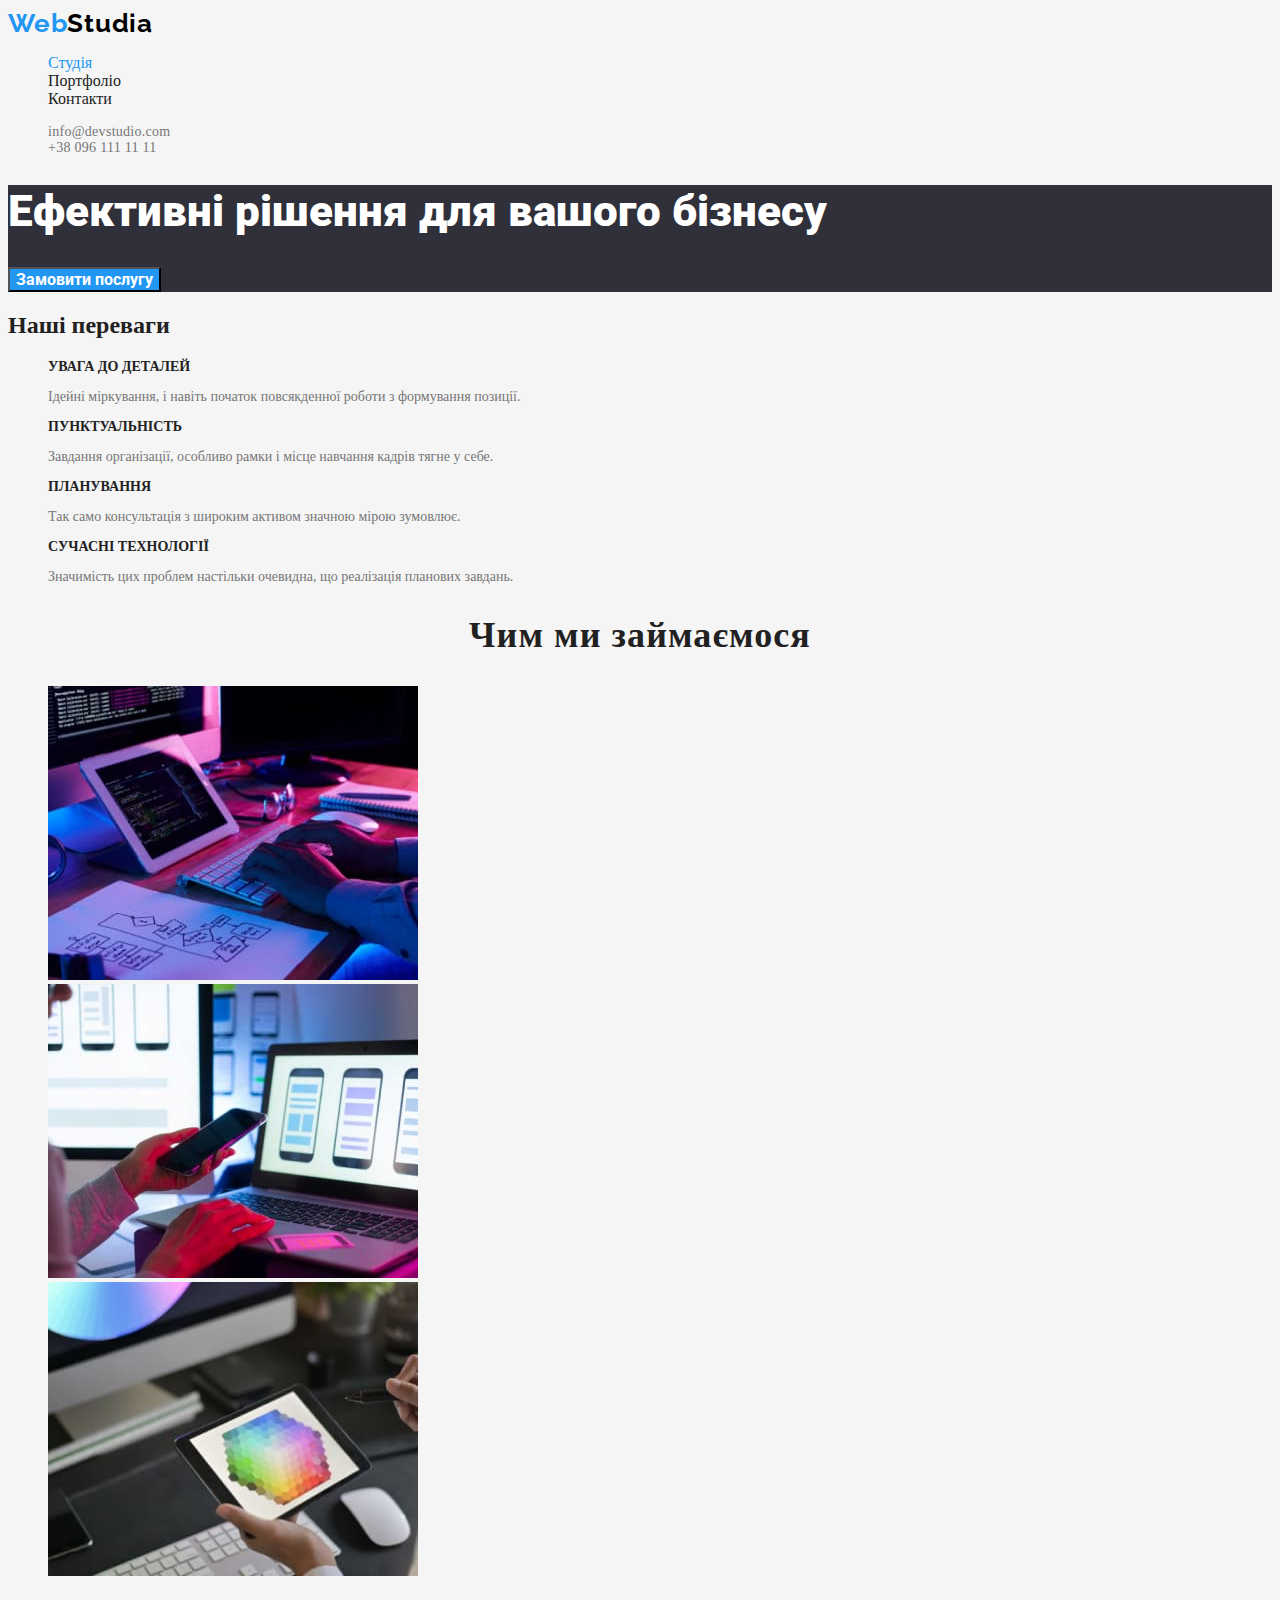
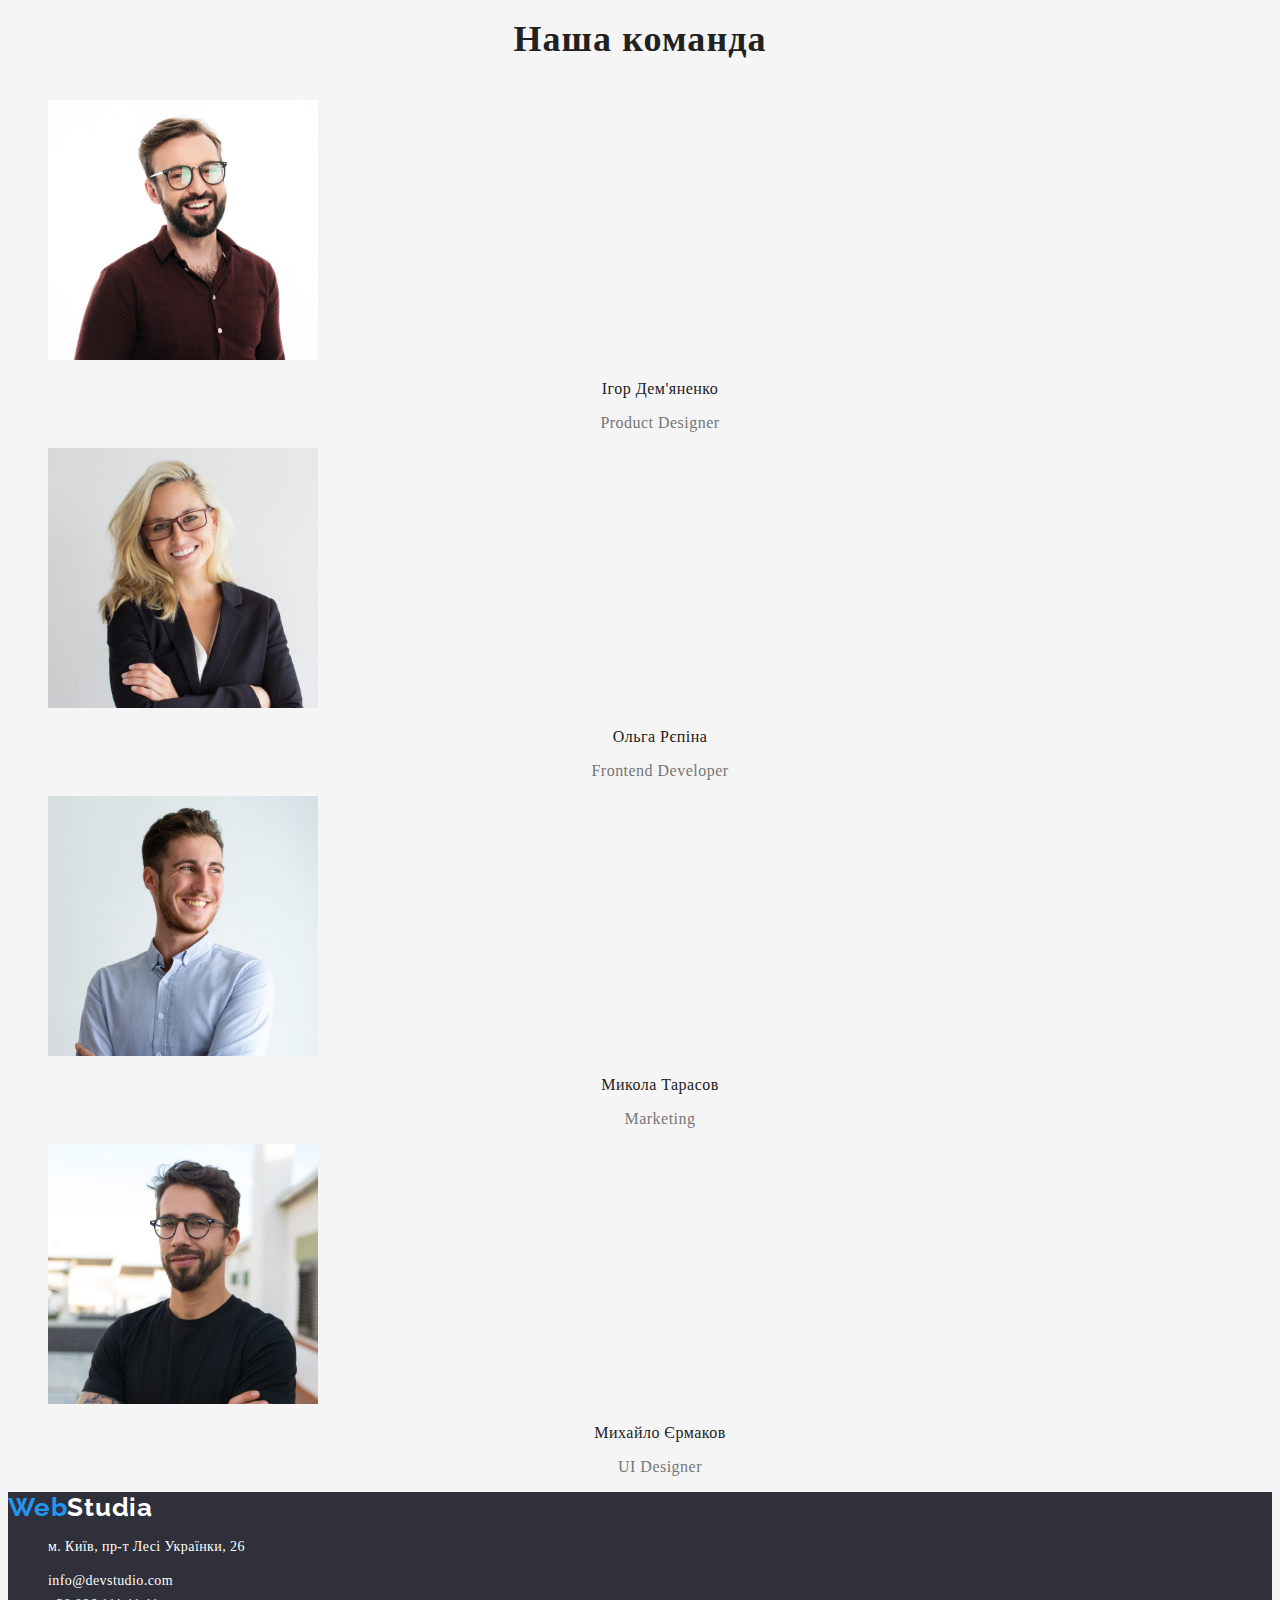
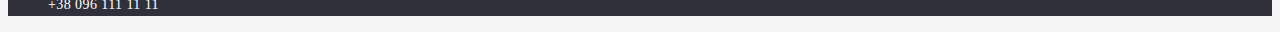
==== index.html @ e0dfbd5b "html, css fail" ====
<!DOCTYPE html>
<html lang="uk">
<head>
    <meta charset="UTF-8">
    <meta http-equiv="X-UA-Compatible" content="IE=edge">
    <meta name="viewport" content="width=device-width, initial-scale=1.0">
    <link rel="preconnect" href="https://fonts.googleapis.com">
<link rel="preconnect" href="https://fonts.gstatic.com" crossorigin>
<link href="https://fonts.googleapis.com/css2?family=Raleway:wght@700&family=Roboto:wght@400;500;700;900&display=swap" rel="stylesheet">
    <title>WebStudio</title>
    <link rel="stylesheet" href="./css/styles.css">
</head>
<body>
    <header class="header">
        <a href="index.html" class="nav-link" lang="en">Web<span class="logo-link">Studia</span></a>
        <nav>
            <ul class="site-nav list">
                <li><a href="/index.html" class="link current">Студія</a></li>
                <li><a href="/portfolio.html" class="link">Портфоліо</a></li>
                <li><a href="#" class="link">Контакти</a></li>
            </ul>
        </nav>
       <ul class="header-contacts list">
        <li>
        <a href="mailto:info@devstudio.com" class="contacts-link">info@devstudio.com</a>
    </li>
        <li>
        <a href="tel:+380961111111" class="contacts-link">+38 096 111 11 11</a>
    </li>
       </ul>
    
    </header>

    <main>
        <section class="hero"> 
            <h1 class="hero-title">Ефективні рішення для вашого бізнесу</h1>
            <button class="hero-button" type="button">Замовити послугу</button>
        </section>

        <section class="benefit">
            <h2>Наші переваги</h2>
            <ul class="benefit-list list">
                <li>
                    <h3 class="benefit-title">УВАГА ДО ДЕТАЛЕЙ</h3>
                    <p class="benefit-text">Ідейні міркування, і навіть початок повсякденної роботи з формування позиції.</p>
                </li>
                <li> 
                    <h3 class="benefit-title">ПУНКТУАЛЬНІСТЬ</h3>
                <p class="benefit-text">Завдання організації, особливо рамки і місце навчання кадрів тягне у себе.</p></li>
                <li> 
                    <h3 class="benefit-title">ПЛАНУВАННЯ</h3>
                    <p class="benefit-text">Так само консультація з широким активом значною мірою зумовлює.</p>
                </li>
                <li>
                    <h3 class="benefit-title">СУЧАСНІ ТЕХНОЛОГІЇ</h3>
                    <p class="benefit-text">Значимість цих проблем настільки очевидна, що реалізація планових завдань.</p>
                </li>

            </ul>
        </section>
        
        <section class="about">
            <h2 class="about-title">Чим ми займаємося</h2>
            <ul class="list">
                <li>
                    <img src="./images/img1.jpg" width="370" height="294" alt="сайти"/>
                </li>
                <li>
                    <img src="./images/img2.jpg" width="370" height="294" alt="мобільні додатки"/>
                </li>
                <li>
                    <img src="./images/img3.jpg" width="370" height="294" alt="веб-дизайн"/>
                </li>
            </ul>
        </section>

        <section class="team">
            <h2 class="team-title">Наша команда</h2>
            <ul class="team-list list">
                <li>
                    <img src="./images/ІгорДем'яненко.jpg" width="270" height="260" alt="ІгорДем'яненко"/>
                    <h3 class="team-list-title">Ігор Дем'яненко</h3>
                    <p lang="en" class="team-text">Product Designer</p>
                </li>
                <li>
                    <img src="./images/ОльгаРєпіна.jpg" width="270" height="260" alt="ОльгаРєпіна"/>
                    <h3 class="team-list-title">Ольга Рєпіна</h3>
                    <p lang="en" class="team-text">Frontend Developer</p>
                    </li>
                    <li>
                        <img src="./images/МиколаТарасов.jpg" width="270" height="260" alt="МиколаТарасов"/>
                        <h3 class="team-list-title">Микола Тарасов</h3>
                        <p lang="en" class="team-text">Marketing</p>
                    </li>
                    <li>
                        <img src="./images/Михаило.jpg" width="270" height="260" alt="Михайло Єрмаков"/>
                        <h3 class="team-list-title">Михайло Єрмаков</h3>
                        <p lang="en" class="team-text">UI Designer</p>
                    
                    </li>
            </ul>

        </section>
    
</main>
<footer class="footer">
    <a class="footer-link list" href="index.html" lang="en">Web<span class="footer-logo-link">Studia</span></a>
    <address>
        <ul class="footer-list list">
            <li>
                <p class="footer-text">м. Київ, пр-т Лесі Українки, 26</p>
            </li>
            <li>
                <a href="mailto:info@devstudio.com" class="footer-contacts-link">info@devstudio.com</a>
            </li>
            <li>
                <a href="tel:+380961111111" class="footer-contacts-link">+38 096 111 11 11</a>
            </li>
        </ul>
    </address>
</footer>
</body>
</html>
---- css/styles.css ----
:root {
    --primary-text-color: #212121;
    --secondo-text-color: #757575;
    --accent-color: #2196F3; 
    --bacground-color: #F5F5F5;
    --second-bacground-color: #2F303A;
    --color-white :#FFFFFF;
}

body{ 
    background-color: var(--bacground-color);
    color: var(--primary-text-color);
}


.list {
    list-style: none;
}

/* основной цвет - #212121 */

/* вторичный цвет  - #757575 */ 

/* белый цвет - #FFFFFF */
 /* цвет акцент - #2196F3*/

                  
 


.body {
    font-family: "roboto" sans-serif,
    "Raleway",sans-serif ;
}

                       /* header */
.header .site-nav a{
    color: var(--primary-text-color); 
} 
.header a {
    text-decoration: none;
}
.nav-link { 
    font-family: 'Raleway';
    font-style: normal;
    font-weight: 700;
    font-size: 26px;
    line-height: 1,19;
    letter-spacing: 0.03em;
    color: var(--accent-color);
}
.logo-link {
    color: #000000;
}

.site-nav link{ 
    font-weight: 500;
    font-size: 14px;
    line-height: 1.14;
    letter-spacing: 0.02em;
    
}
.site-nav .link:hover, 
.site-nav .link:focus{
    color: var(--accent-color);
}
.site-nav .link.current{
    color: var(--accent-color);
}
.header-contacts {
    font-weight: 500;
    font-size: 14px;
    line-height: 1.14;
    letter-spacing: 0.02em;
    
}
.header .header-contacts a{
    color: var(--secondo-text-color);
}
.header-contacts .contacts-link:hover,
.header-contacts .contacts-link:focus{
    color: #2196F3;
}


                       /* Стили для index.html */

                       /* hero */
 .hero {
    background-color: #2F303A;
    color: var(--color-white);
 }   
 .hero-title{                  
    font-family: 'Roboto';
    font-style: normal;
    font-weight: 900;
    font-size: 44px;
    line-height: 1,36;
}
.hero-button{
    font-family: 'Roboto';
    font-style: normal;
    font-weight: 700;
    font-size: 16px;
    line-height: 1,87;
    background: var(--accent-color);
    color: var(--color-white);
}

                       /* benefit */
.benefit-list {
                    }

.benefit-title {
    font-weight: 700;
    font-size: 14px;
    line-height: 1,14;
    text-transform: uppercase;
}
.benefit-text {
    font-weight: 400;
    font-size: 14px;
    line-height: 1,71;
    color: var(--secondo-text-color);               
}
                         /* about */

.about-title {
    font-weight: 700;
    font-size: 36px;
    line-height: 1.16;
    text-align: center;
    letter-spacing: 0.03em;
}
                           /*team  */
                        
.team-title {
    font-weight: 700;
    font-size: 36px;
    line-height: 1.66;
    text-align: center;
    letter-spacing: 0.03em;
}
                       
.team-list-title {
    font-weight: 500;
    font-size: 16px;
    line-height: 1,18;
    text-align: center;
    letter-spacing: 0.03em;
}
.team-text {
    font-weight: 400;
    font-size: 16px;
    line-height: 1,18;
    text-align: center;
    letter-spacing: 0.03em;
    color: var(--secondo-text-color);
 }

.

                        /* Стили для portfolio.html */
 
                        
                        
.button {
     color: var(--primary-text-color);
     background-color: #F5F4FA;
     font-weight: 500;
     font-size: 16px;
     line-height: 1,62;
     text-align: center;
     letter-spacing: 0.03em;

}
.portfolio-list a{
    text-decoration: none;
}
.button:hover 
{
background-color: var(--accent-color);    
}
.portfolio-title {
    font-weight: 700;
    font-size: 18px;
    line-height: 2;
    letter-spacing: 0.06em;
    color: var(--primary-text-color)
}
 .portfolio-text {
    font-weight: 400;
    font-size: 16px;
    line-height: 2;
    letter-spacing: 0.03em;
     color: var(--secondo-text-color);}

                     /* footer   */
  
 .footer {
    background-color: var(--second-bacground-color);
 }   
 
 .footer-link { 
     font-family: 'Raleway';
     font-style: normal;
     font-weight: 700;
     font-size: 26px;
     line-height: 1.19;
     letter-spacing: 0.03em;
     color: var(--accent-color);

}
.footer.link a{
    color: var(--accent-color);
 }

.footer-logo-link {
    color: var(--color-white);
}

 .footer-text {
    font-style: normal;
    font-weight: 400;
    font-size: 14px;
    line-height: 1,71;
    letter-spacing: 0.03em;
    color: var(--color-white);

 }

 .footer-list a{
    color: var(--color-white);
}
 .footer-contacts-link {
    font-style: normal;
    font-weight: 400;
    font-size: 14px;
    line-height: 1.71;
    letter-spacing: 0.03em;
}
.footer-contacts-link:hover {
    color: var(--secondo-text-color)
}
 .footer a{
    text-decoration: none;
}
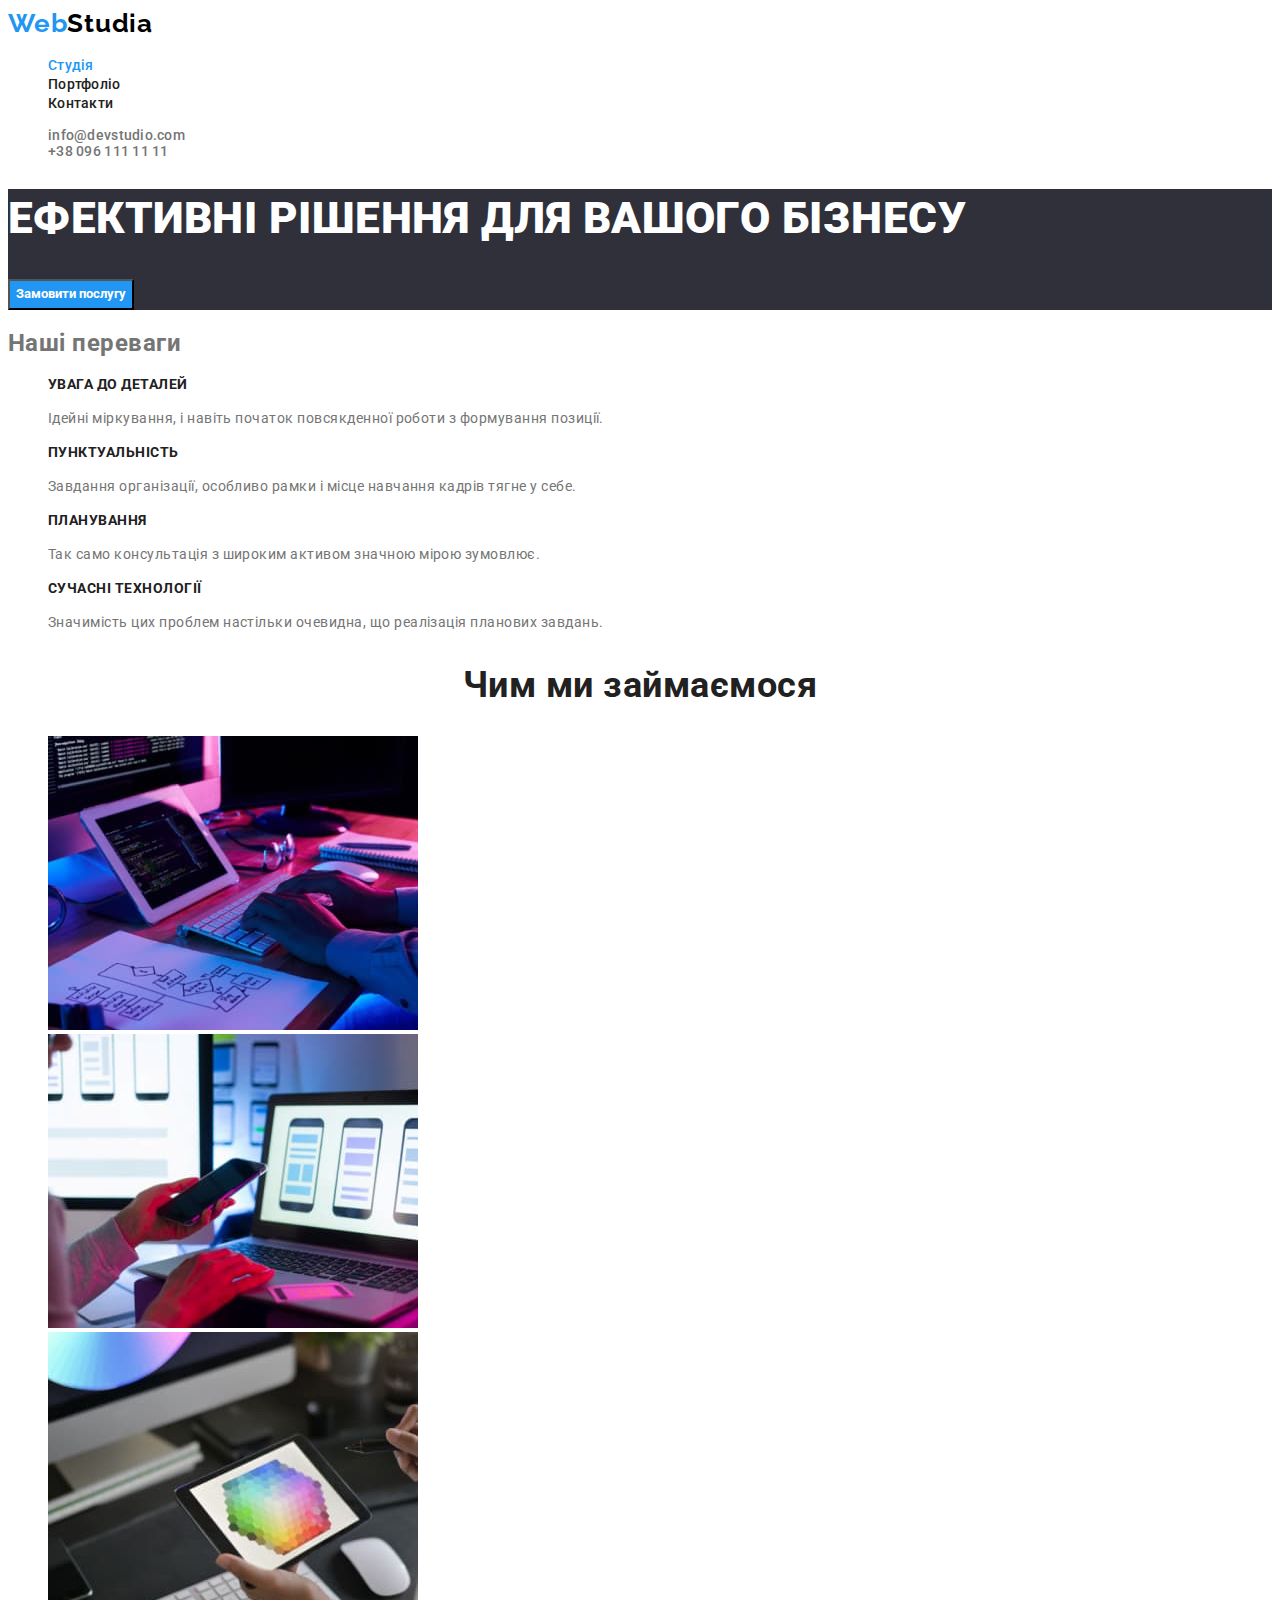
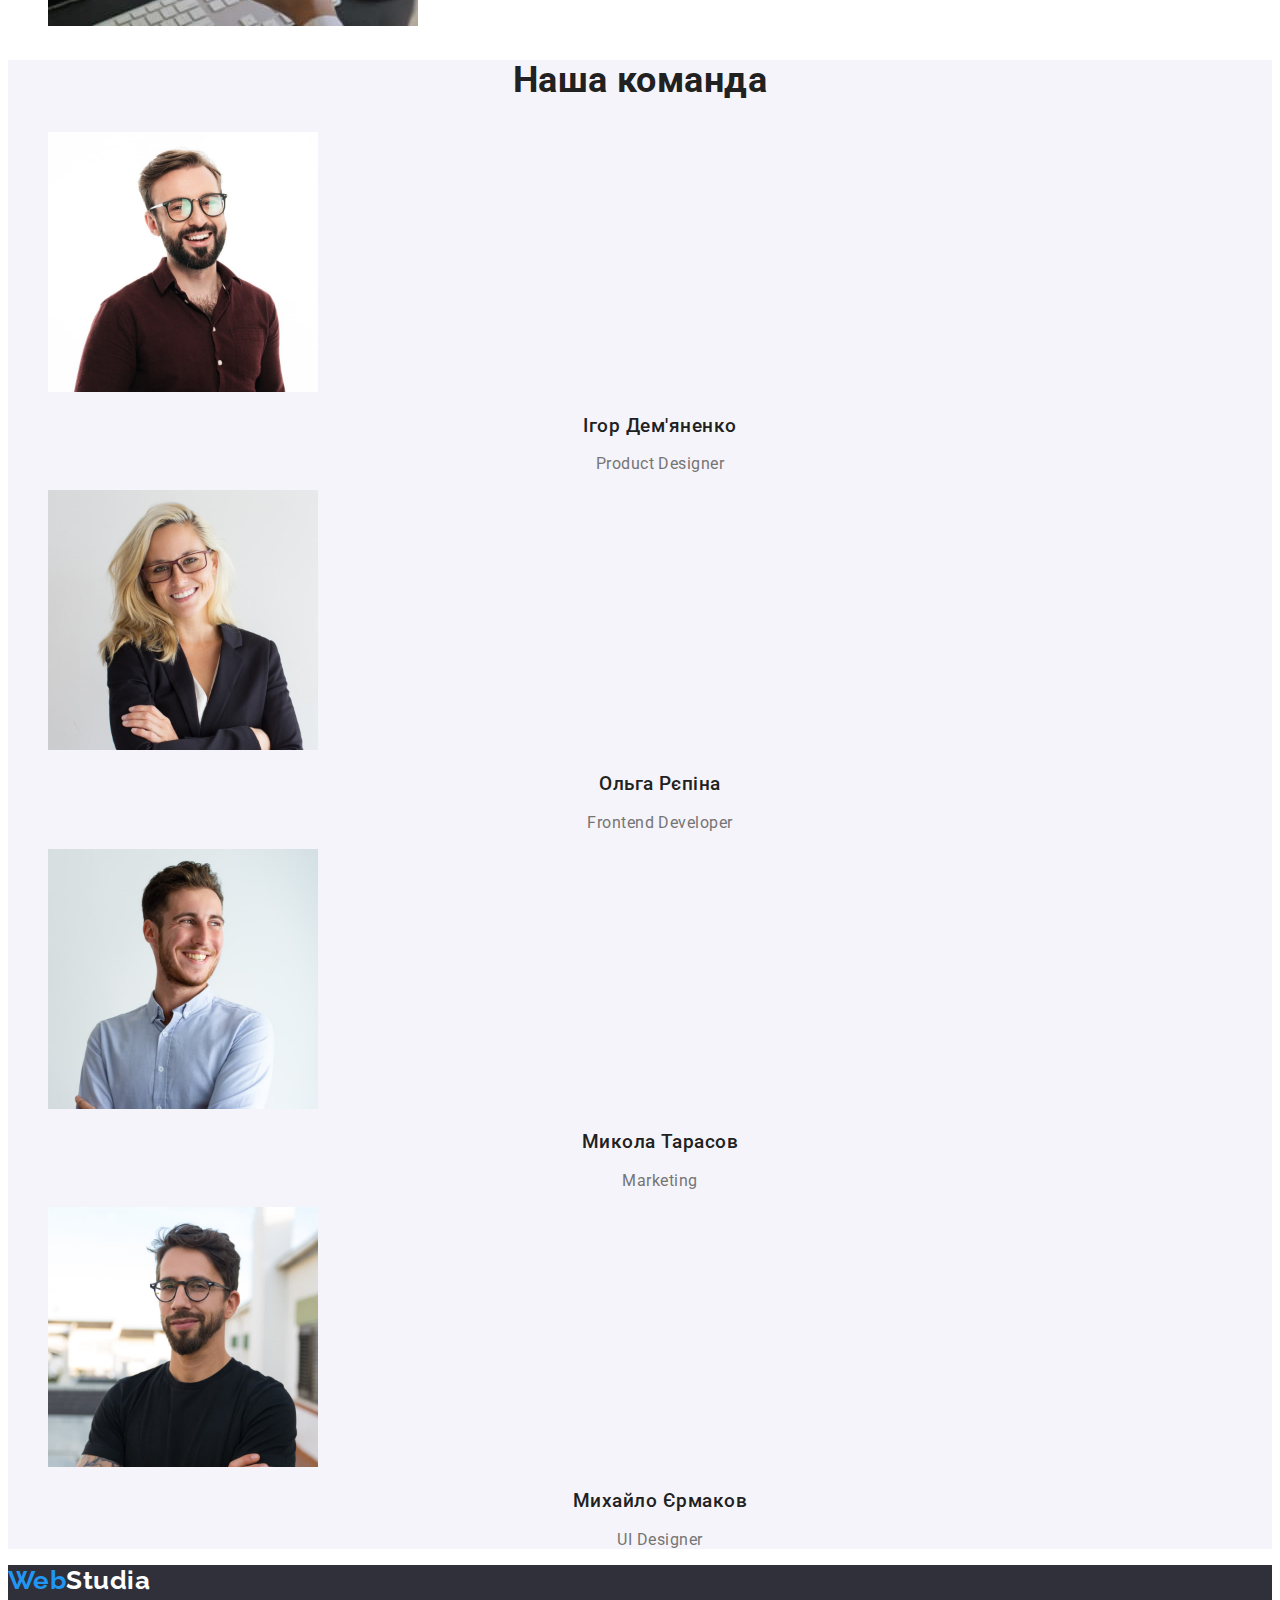
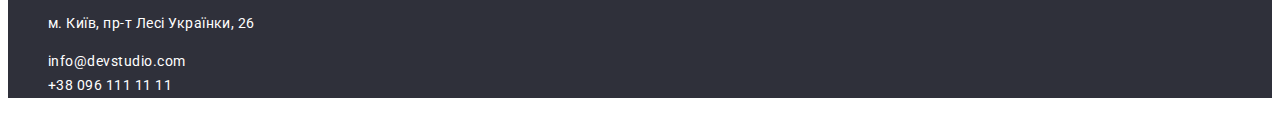
==== commit 5337a782: "error correction" ====
--- a/index.html
+++ b/index.html
@@ -16,7 +16,7 @@
         <nav>
             <ul class="site-nav list">
                 <li><a href="/index.html" class="link current">Студія</a></li>
-                <li><a href="/portfolio.html" class="link">Портфоліо</a></li>
+                <li><a href="./portfolio.html" class="link">Портфоліо</a></li>
                 <li><a href="#" class="link">Контакти</a></li>
             </ul>
         </nav>
@@ -60,7 +60,7 @@
         </section>
         
         <section class="about">
-            <h2 class="about-title">Чим ми займаємося</h2>
+            <h2 class="title">Чим ми займаємося</h2>
             <ul class="list">
                 <li>
                     <img src="./images/img1.jpg" width="370" height="294" alt="сайти"/>
@@ -75,7 +75,7 @@
         </section>
 
         <section class="team">
-            <h2 class="team-title">Наша команда</h2>
+            <h2 class="title">Наша команда</h2>
             <ul class="team-list list">
                 <li>
                     <img src="./images/ІгорДем'яненко.jpg" width="270" height="260" alt="ІгорДем'яненко"/>
--- a/css/styles.css
+++ b/css/styles.css
@@ -4,12 +4,16 @@
     --accent-color: #2196F3; 
     --bacground-color: #F5F5F5;
     --second-bacground-color: #2F303A;
-    --color-white :#FFFFFF;
+    --fon-color-white :#FFFFFF;
 }
 
 body{ 
-    background-color: var(--bacground-color);
-    color: var(--primary-text-color);
+    background-color: var(--fon-color-white);
+    color: var(--primary-text-color);
+    font-family: "roboto", sans-serif;
+    font-size: 16px;
+    letter-spacing:0.03em;
+    color: var(--secondo-text-color);
 }
 
 
@@ -27,11 +31,6 @@
                   
  
 
-
-.body {
-    font-family: "roboto" sans-serif,
-    "Raleway",sans-serif ;
-}
 
                        /* header */
 .header .site-nav a{
@@ -45,7 +44,7 @@
     font-style: normal;
     font-weight: 700;
     font-size: 26px;
-    line-height: 1,19;
+    line-height: 1.19;
     letter-spacing: 0.03em;
     color: var(--accent-color);
 }
@@ -53,7 +52,7 @@
     color: #000000;
 }
 
-.site-nav link{ 
+.site-nav .link{ 
     font-weight: 500;
     font-size: 14px;
     line-height: 1.14;
@@ -88,90 +87,82 @@
                        /* hero */
  .hero {
     background-color: #2F303A;
-    color: var(--color-white);
+    color: var(--fon-color-white);
  }   
  .hero-title{                  
-    font-family: 'Roboto';
     font-style: normal;
     font-weight: 900;
     font-size: 44px;
-    line-height: 1,36;
+    line-height: 1.36;
+    text-transform:uppercase;
 }
 .hero-button{
-    font-family: 'Roboto';
-    font-style: normal;
-    font-weight: 700;
-    font-size: 16px;
-    line-height: 1,87;
+    font-family: "roboto", sans-serif;
+    font-style: normal;
+    font-weight: 700;
+    line-height: 1.87;
     background: var(--accent-color);
-    color: var(--color-white);
+    color: var(--fon-color-white);
+    cursor: pointer;
+}
+.hero-button:hover, 
+.hero-button:focus{
+    background-color: #188CE8;
 }
 
                        /* benefit */
-.benefit-list {
-                    }
-
-.benefit-title {
-    font-weight: 700;
-    font-size: 14px;
-    line-height: 1,14;
-    text-transform: uppercase;
-}
-.benefit-text {
-    font-weight: 400;
-    font-size: 14px;
-    line-height: 1,71;
-    color: var(--secondo-text-color);               
-}
-                         /* about */
-
-.about-title {
+
+.title {
     font-weight: 700;
     font-size: 36px;
     line-height: 1.16;
     text-align: center;
-    letter-spacing: 0.03em;
-}
+    color: var(--primary-text-color);
+}
+.benefit-title {
+    font-weight: 700;
+    font-size: 14px;
+    line-height: 1.14;
+    text-transform: uppercase;
+    color: var(--primary-text-color);
+}
+.benefit-text {
+    font-size: 14px;
+    line-height: 1.71;              
+}
+                         /* about */
+
                            /*team  */
-                        
-.team-title {
-    font-weight: 700;
-    font-size: 36px;
-    line-height: 1.66;
-    text-align: center;
-    letter-spacing: 0.03em;
-}
-                       
+.team {
+    background-color: #F5F4FA;
+}                                  
 .team-list-title {
     font-weight: 500;
-    font-size: 16px;
-    line-height: 1,18;
+    line-height: 1.18;
     text-align: center;
-    letter-spacing: 0.03em;
+    color: var(--primary-text-color);
 }
 .team-text {
-    font-weight: 400;
-    font-size: 16px;
-    line-height: 1,18;
+    line-height: 1.18;
     text-align: center;
-    letter-spacing: 0.03em;
-    color: var(--secondo-text-color);
  }
 
-.
+
 
                         /* Стили для portfolio.html */
  
                         
                         
 .button {
+     font-family: "roboto", sans-serif;
      color: var(--primary-text-color);
      background-color: #F5F4FA;
      font-weight: 500;
      font-size: 16px;
-     line-height: 1,62;
+     line-height: 1.62;
      text-align: center;
      letter-spacing: 0.03em;
+     cursor: pointer;
 
 }
 .portfolio-list a{
@@ -189,11 +180,10 @@
     color: var(--primary-text-color)
 }
  .portfolio-text {
-    font-weight: 400;
-    font-size: 16px;
     line-height: 2;
-    letter-spacing: 0.03em;
-     color: var(--secondo-text-color);}
+    color: var(--secondo-text-color);
+    }
+
 
                      /* footer   */
   
@@ -207,7 +197,6 @@
      font-weight: 700;
      font-size: 26px;
      line-height: 1.19;
-     letter-spacing: 0.03em;
      color: var(--accent-color);
 
 }
@@ -216,28 +205,24 @@
  }
 
 .footer-logo-link {
-    color: var(--color-white);
+    color: var(--fon-color-white);
 }
 
  .footer-text {
     font-style: normal;
-    font-weight: 400;
-    font-size: 14px;
-    line-height: 1,71;
-    letter-spacing: 0.03em;
-    color: var(--color-white);
+    font-size: 14px;
+    line-height: 1.71;
+    color: var(--fon-color-white);
 
  }
 
  .footer-list a{
-    color: var(--color-white);
+    color: var(--fon-color-white);
 }
  .footer-contacts-link {
     font-style: normal;
-    font-weight: 400;
     font-size: 14px;
     line-height: 1.71;
-    letter-spacing: 0.03em;
 }
 .footer-contacts-link:hover {
     color: var(--secondo-text-color)
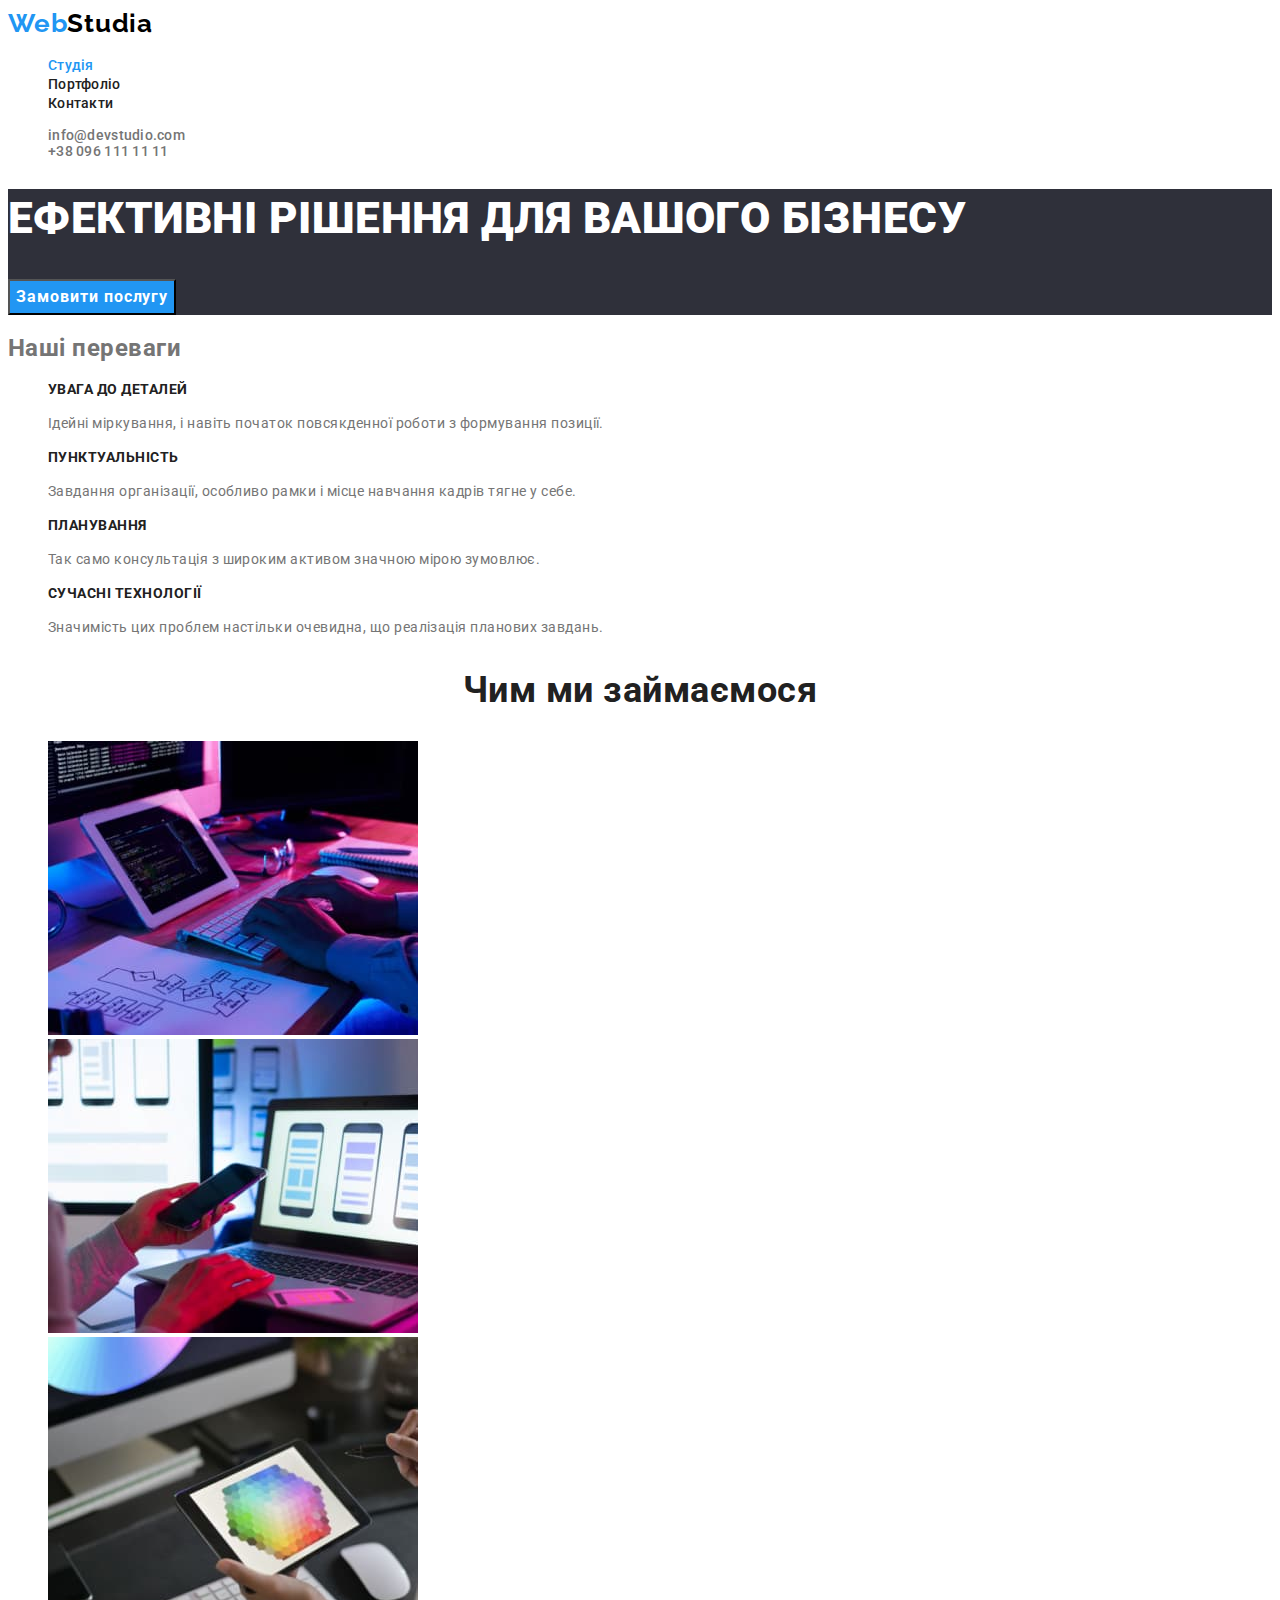
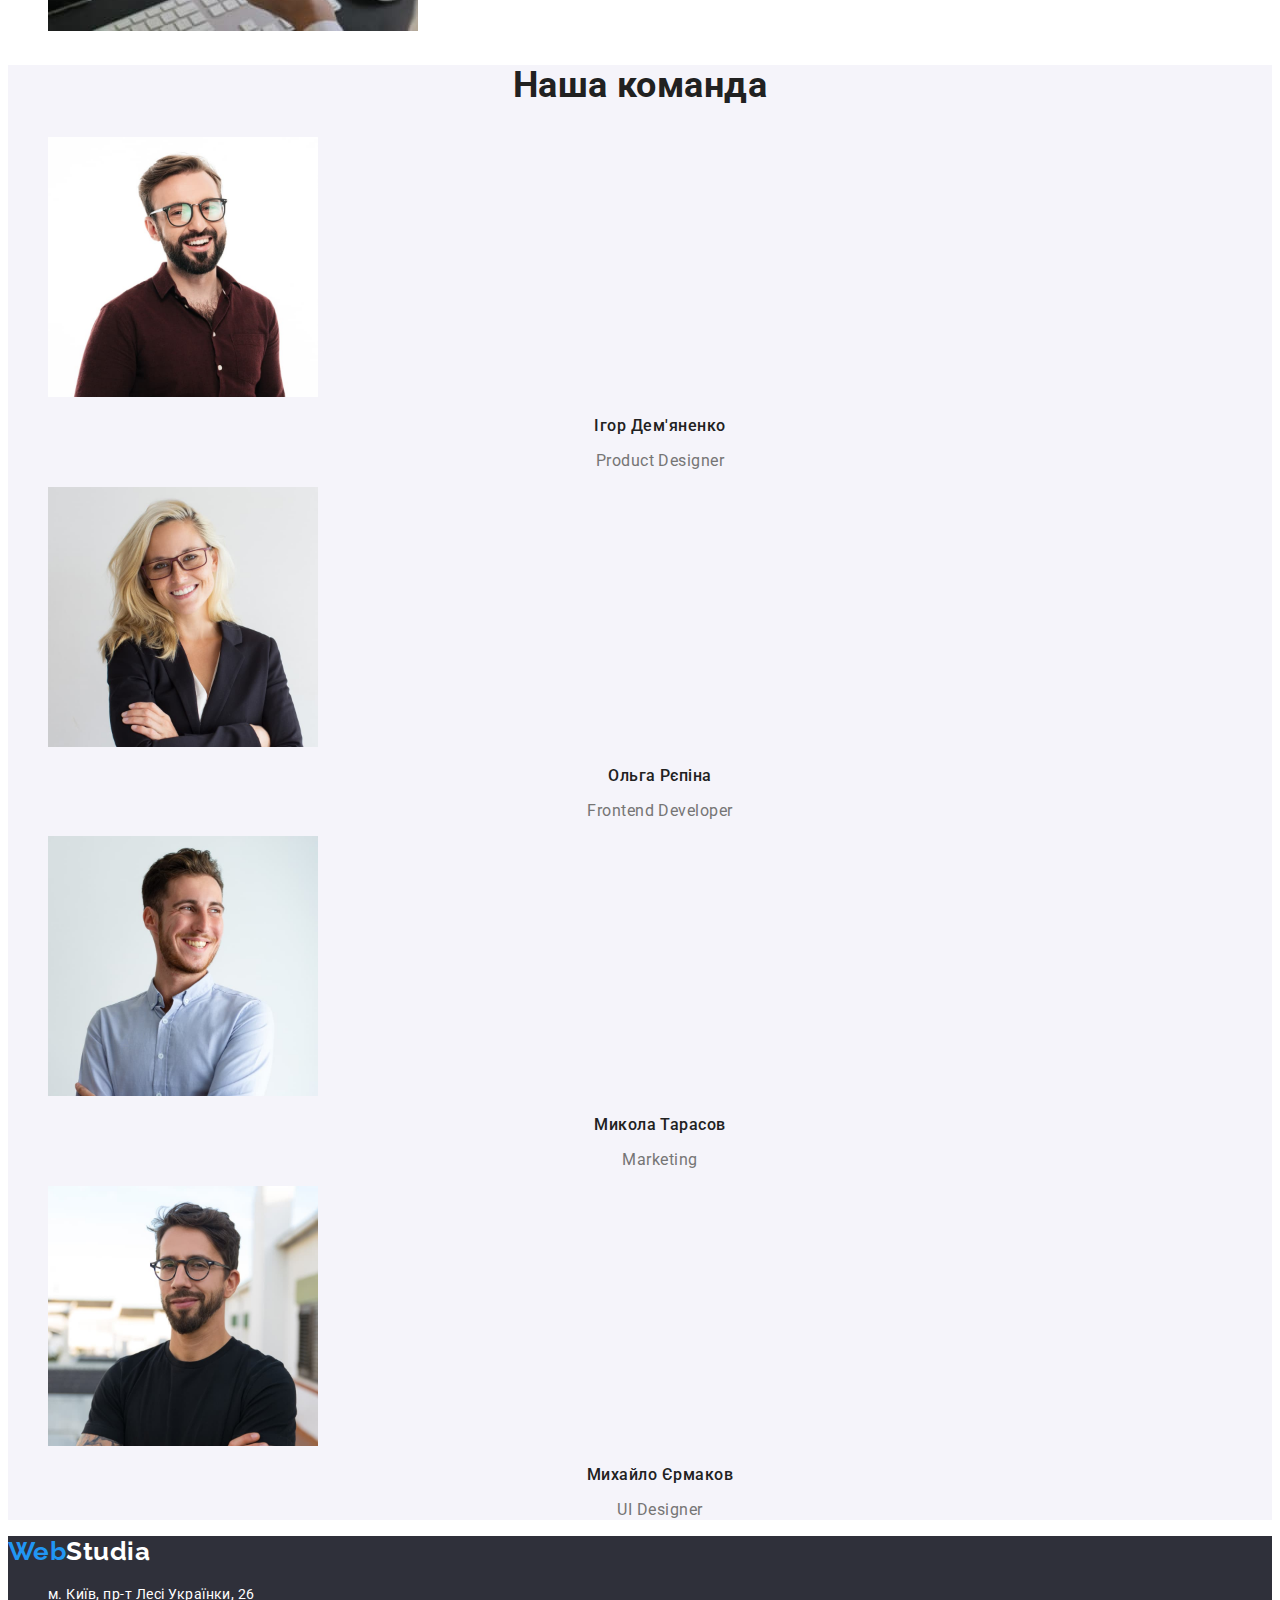
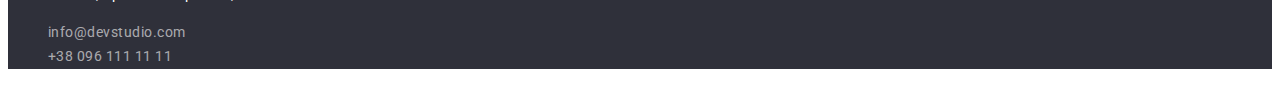
==== commit 792f6cf2: "errore corection 2" ====
--- a/index.html
+++ b/index.html
@@ -12,10 +12,10 @@
 </head>
 <body>
     <header class="header">
-        <a href="index.html" class="nav-link" lang="en">Web<span class="logo-link">Studia</span></a>
+        <a href="./index.html" class="nav-link" lang="en">Web<span class="logo-link">Studia</span></a>
         <nav>
             <ul class="site-nav list">
-                <li><a href="/index.html" class="link current">Студія</a></li>
+                <li><a href="./index.html" class="link current">Студія</a></li>
                 <li><a href="./portfolio.html" class="link">Портфоліо</a></li>
                 <li><a href="#" class="link">Контакти</a></li>
             </ul>
@@ -104,7 +104,7 @@
     
 </main>
 <footer class="footer">
-    <a class="footer-link list" href="index.html" lang="en">Web<span class="footer-logo-link">Studia</span></a>
+    <a class="footer-link list" href="./index.html" lang="en">Web<span class="footer-logo-link">Studia</span></a>
     <address>
         <ul class="footer-list list">
             <li>
--- a/css/styles.css
+++ b/css/styles.css
@@ -99,8 +99,10 @@
 .hero-button{
     font-family: "roboto", sans-serif;
     font-style: normal;
+    font-size: 16px; 
     font-weight: 700;
     line-height: 1.87;
+    letter-spacing: 0.06em;
     background: var(--accent-color);
     color: var(--fon-color-white);
     cursor: pointer;
@@ -108,6 +110,7 @@
 .hero-button:hover, 
 .hero-button:focus{
     background-color: #188CE8;
+    color: var(--fon-color-white);
 }
 
                        /* benefit */
@@ -138,6 +141,7 @@
 }                                  
 .team-list-title {
     font-weight: 500;
+    font-size:  16px;
     line-height: 1.18;
     text-align: center;
     color: var(--primary-text-color);
@@ -216,15 +220,17 @@
 
  }
 
- .footer-list a{
-    color: var(--fon-color-white);
+ .footer-list a {
+    color: rgba(255, 255, 255, 0.6);
 }
  .footer-contacts-link {
     font-style: normal;
     font-size: 14px;
     line-height: 1.71;
 }
-.footer-contacts-link:hover {
+.footer-contacts-link:hover,
+.footer-contacts-link:focus
+ {
     color: var(--secondo-text-color)
 }
  .footer a{
